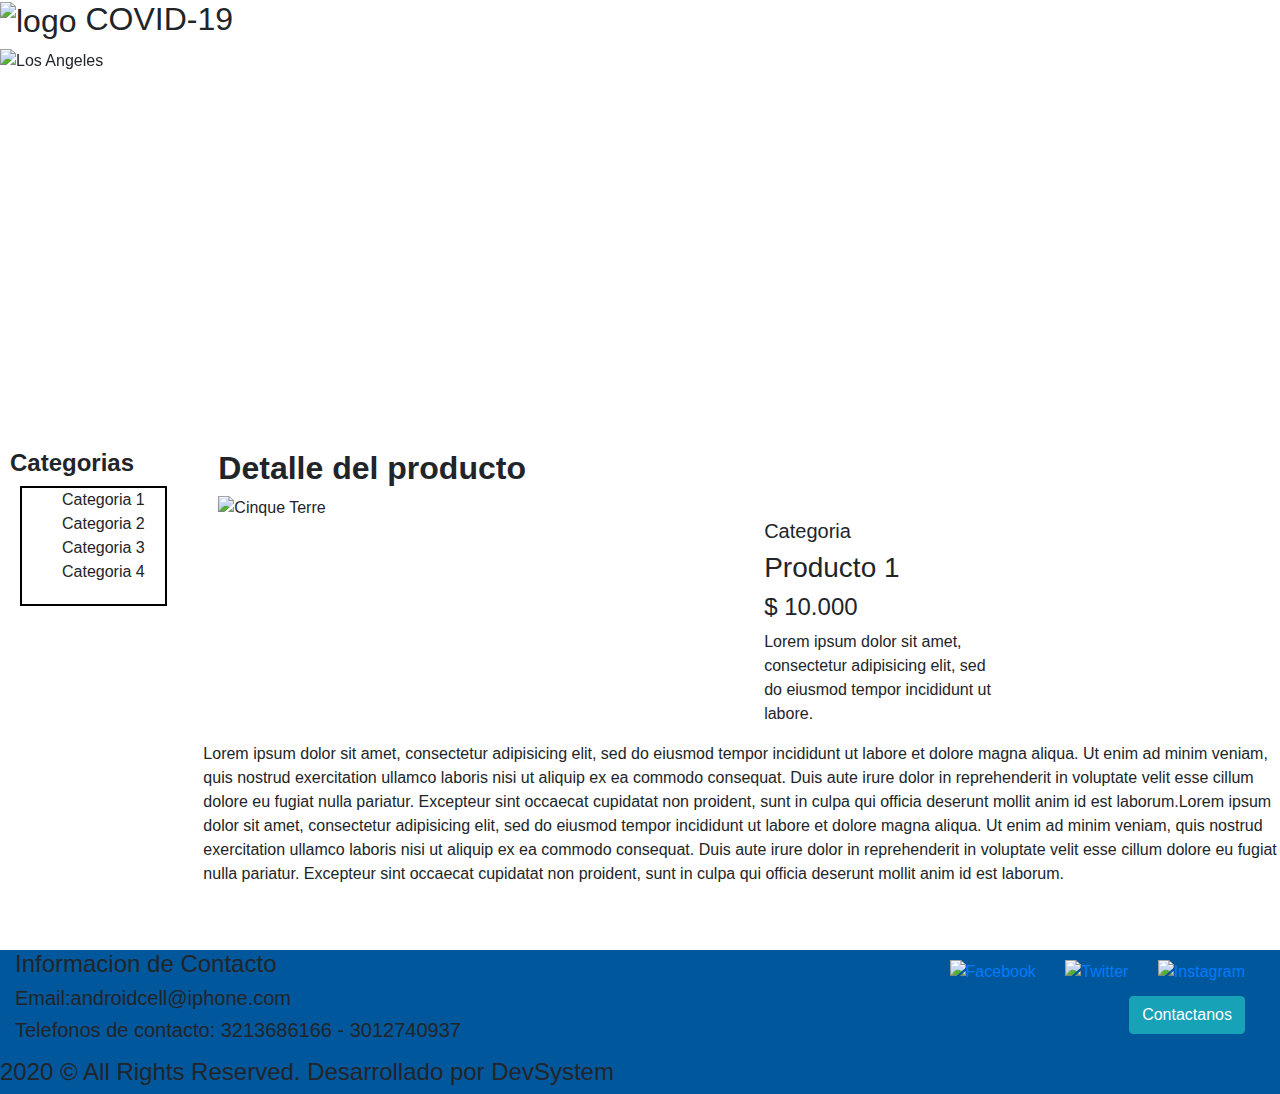
==== html/detalleProducto.html @ 5e811143 "front" ====
<!DOCTYPE html>
<html>
<head>
	<title>Inicio</title>
	<meta charset="UTF-8">
	<meta name="viewport" content="width=device-width, initial-scale=1.0">
	<meta http-equiv="X-UA-Compatible" content="ie=edge">
	<link rel="stylesheet" href="../css/style.css">
	<link rel="stylesheet" href="https://maxcdn.bootstrapcdn.com/bootstrap/4.5.2/css/bootstrap.min.css">

</head>
<body>
	<nav class="" id="nav">
		<h2> <img  id="logo" src="https://eos-gnss.com/wp-content/uploads/2018/04/iOS.png" width="200px" height="150px" alt="logo"> COVID-19 
		</h2>
	</nav>

	<div id="menu">
		<div id="myCarousel" class="carousel slide" data-ride="carousel">

			
			<ul class="carousel-indicators">
				<li data-target="#myCarousel" data-slide-to="0" class="active"></li>
				<li data-target="#myCarousel" data-slide-to="1"></li>
				<li data-target="#myCarousel" data-slide-to="2"></li>
			</ul>

			
			<div class="carousel-inner">
				<div class="carousel-item active">
					<img class="img-fluid" src="https://sites.google.com/site/androidalvarezpiantojasmink/_/rsrc/1470267936556/home/Bienvenidos--edrp96-1.png" alt="Los Angeles" width="1100" height="500">
				</div>
				<div class="carousel-item">
					<img class="img-fluid" src="https://i0.wp.com/unaaldia.hispasec.com/wp-content/uploads/2020/03/apple_ios-1.jpg?fit=697%2C365&ssl=1&w=640" alt="Chicago" width="1100" height="500">
				</div>
				<div class="carousel-item">
					<img class="img-fluid" src="https://vertoanalytics.com/wp-content/uploads/2015/03/verto-analytics-learning-loyalty-apple-vs-android.jpg" alt="New York" width="1100" height="500">
				</div>
			</div>

			
			<a class="carousel-control-prev" href="#myCarousel" data-slide="prev">
				<span class="carousel-control-prev-icon"></span>
			</a>
			<a class="carousel-control-next" href="#myCarousel" data-slide="next">
				<span class="carousel-control-next-icon"></span>
			</a>
		</div>

	</div>
	<div class="row">

		<div class="col-sm-2">
			<div class="row " id="category">
				
				<h4><b>Categorias</b></h4>
				<ul>
					<li>Categoria 1</li>
					<li>Categoria 2</li>
					<li>Categoria 3</li>
					<li>Categoria 4</li>
				</ul>
				
			</div>
			

		</div>
		<div class="col-sm-10">
			<div class="row">
				<div class="col-sm-12"><h2><b>Detalle del producto</b></h2> </div>
				
				<div class="col-sm-6" style="float: left;">
					<img src="https://s3.amazonaws.com/mercado-ideas/wp-content/uploads/sites/2/2019/06/04175926/huawei-mate-20-lite-64gb-dual-sim-black.jpg" alt="Cinque Terre" width="600" height="400">
				</div>
				<div class="col-sm-3" style="float: left;">

					<br><h5>Categoria</h5>
					<h3>Producto 1</h3>
					<h4>$ 10.000</h4>
					<p>Lorem ipsum dolor sit amet, consectetur adipisicing elit, sed do eiusmod
					tempor incididunt ut labore.</p>
				</div>
				<div>
					<p>Lorem ipsum dolor sit amet, consectetur adipisicing elit, sed do eiusmod
					tempor incididunt ut labore et dolore magna aliqua. Ut enim ad minim veniam,
					quis nostrud exercitation ullamco laboris nisi ut aliquip ex ea commodo
					consequat. Duis aute irure dolor in reprehenderit in voluptate velit esse
					cillum dolore eu fugiat nulla pariatur. Excepteur sint occaecat cupidatat non
					proident, sunt in culpa qui officia deserunt mollit anim id est laborum.Lorem ipsum dolor sit amet, consectetur adipisicing elit, sed do eiusmod
					tempor incididunt ut labore et dolore magna aliqua. Ut enim ad minim veniam,
					quis nostrud exercitation ullamco laboris nisi ut aliquip ex ea commodo
					consequat. Duis aute irure dolor in reprehenderit in voluptate velit esse
					cillum dolore eu fugiat nulla pariatur. Excepteur sint occaecat cupidatat non
					proident, sunt in culpa qui officia deserunt mollit anim id est laborum.</p>
				</div>
				<br><br>
			</div>

			
		</div>
	</div>
	<div class="row" id="footer" >
		<div class="col-sm-6">
			<h4>Informacion de Contacto</h4>
			<h5>Email:androidcell@iphone.com</h5>			
			<h5>Telefonos de contacto: 3213686166 - 3012740937</h5>
			
		</div>
		<div class="col-sm-6 " style="text-align: right;">
			<a target="_blank" title="facebook" href="https://www.facebook.com/"><img src="https://cdn.icon-icons.com/icons2/1826/PNG/512/4202110facebooklogosocialsocialmedia-115707_115594.png" alt="Facebook" /></a>
			<a target="_blank" title="twitter" href="https://twitter.com/?lang=es"><img src="https://images.vexels.com/media/users/3/137419/isolated/preview/b1a3fab214230557053ed1c4bf17b46c-icono-de-twitter-logo-by-vexels.png" alt="Twitter"  /> </a>
			<a  target="_blank"title="Instagram" href="https://www.instagram.com/?hl=es-la"><img src="https://upload.wikimedia.org/wikipedia/commons/thumb/5/58/Instagram-Icon.png/1200px-Instagram-Icon.png" alt="Instagram" /></a>
			<br>

			<!-- <button type="button" class="btn btn-info">Contactanos</button> -->
			<a href="" class="btn btn-info btn-rounded mb-4" data-toggle="modal" data-target="#modalContactForm">Contactanos</a>
		</div>
		<div class="col align-self-center" id="derechos">
			<h4 class="row justify-content-center justify-content-md-start">2020 © All Rights Reserved. Desarrollado por DevSystem</h4> 
		</div>
	</div>


	<div class="modal fade" id="modalContactForm" tabindex="-1" role="dialog" aria-labelledby="myModalLabel"
	aria-hidden="true">
	<div class="modal-dialog" role="document">
		<div class="modal-content">
			<div class="modal-header text-center">
				<h4 class="modal-title w-100 font-weight-bold">Formulario de Contacto</h4>
				<button type="button" class="close" data-dismiss="modal" aria-label="Close">
					<span aria-hidden="true">&times;</span>
				</button>
			</div>
			<div class="modal-body mx-3">
				<div class="md-form mb-3">
					<i class="fas fa-user prefix grey-text"></i>
					<input type="text" id="form34" class="form-control validate">
					<label data-error="wrong" data-success="right" for="form34">Nombre</label>
				</div>

				<div class="md-form mb-3">
					<i class="fas fa-envelope prefix grey-text"></i>
					<input type="email" id="form29" class="form-control validate">
					<label data-error="wrong" data-success="right" for="form29">email</label>
				</div>        

				<div class="md-form">
					<i class="fas fa-pencil prefix grey-text"></i>
					<textarea type="text" id="form8" class="md-textarea form-control" rows="4"></textarea>
					<label data-error="wrong" data-success="right" for="form8">Your message</label>
				</div>

			</div>
			<div class="modal-footer d-flex justify-content-center">
				<button class="btn btn-inf">Enviar<i class="fas fa-paper-plane-o ml-1"></i></button>
			</div>
		</div>
	</div>
</div>	


<script src="https://ajax.googleapis.com/ajax/libs/jquery/3.5.1/jquery.min.js"></script>
<script src="https://cdnjs.cloudflare.com/ajax/libs/popper.js/1.16.0/umd/popper.min.js"></script>
<script src="https://maxcdn.bootstrapcdn.com/bootstrap/4.5.2/js/bootstrap.min.js"></script>

<script type="text/javascript" src="./js/script.js"></script>
</body>
</html>
---- css/style.css ----
body{
	
	overflow-x: hidden;
}
#nav{
	background-color: white;
}
.carousel-inner{
	height: 400px;
	width: 100%;

}
.carousel-inner img {
    width: 100%;
    height: 400px;
    min-height: 350px;

  }

div.gallery {
  margin: 5px;
  border: 1px solid #ccc;
  float: left;
  width: 180px;
}
div.gallery:hover {
  border: 1px solid #777;
}

div.gallery img {
  width: 100%;
  height: auto;
}

div.desc {
  padding: 15px;
  text-align: center;
}
  

#footer{
	background-color:#01579b;
	width: 100%;
	margin-left: 0px;
}
#footer img{
	height: 50px;
	width: 50px;
	margin-top: 10px;
	margin-left: 5px;
}
#footer a{	
	margin-top: 12px;
	margin-right: 20px;
}

#parrafo{
	margin-left: 10px;
}
#galeria{
	margin-left: 10px;
}
/*#derechos{
	align-items: center;
}*/
/*#derechos h4{
	padding-left: 350px;
}*/
.modal-body{
	display:block;
	margin:auto;
}
#parrafo ul{
	border-style: solid;
	padding-right: 50px;
	padding-bottom: 50px;
	list-style: none;
}
.gallery{

	margin-left: auto;
	margin-right: auto;
}
.searchbar{
	margin-left: auto;
	margin-right: auto;
}
#category {
	margin-left: 10px;
}
#category ul{
	margin-left: 10px;
	border: 2px solid black;
	padding-right: 20px;
	padding-bottom: 20px;
	list-style: none;
}
/*#info{
	padding-left: 20px;
}*/
#insta{
	padding-left: 10px;
}
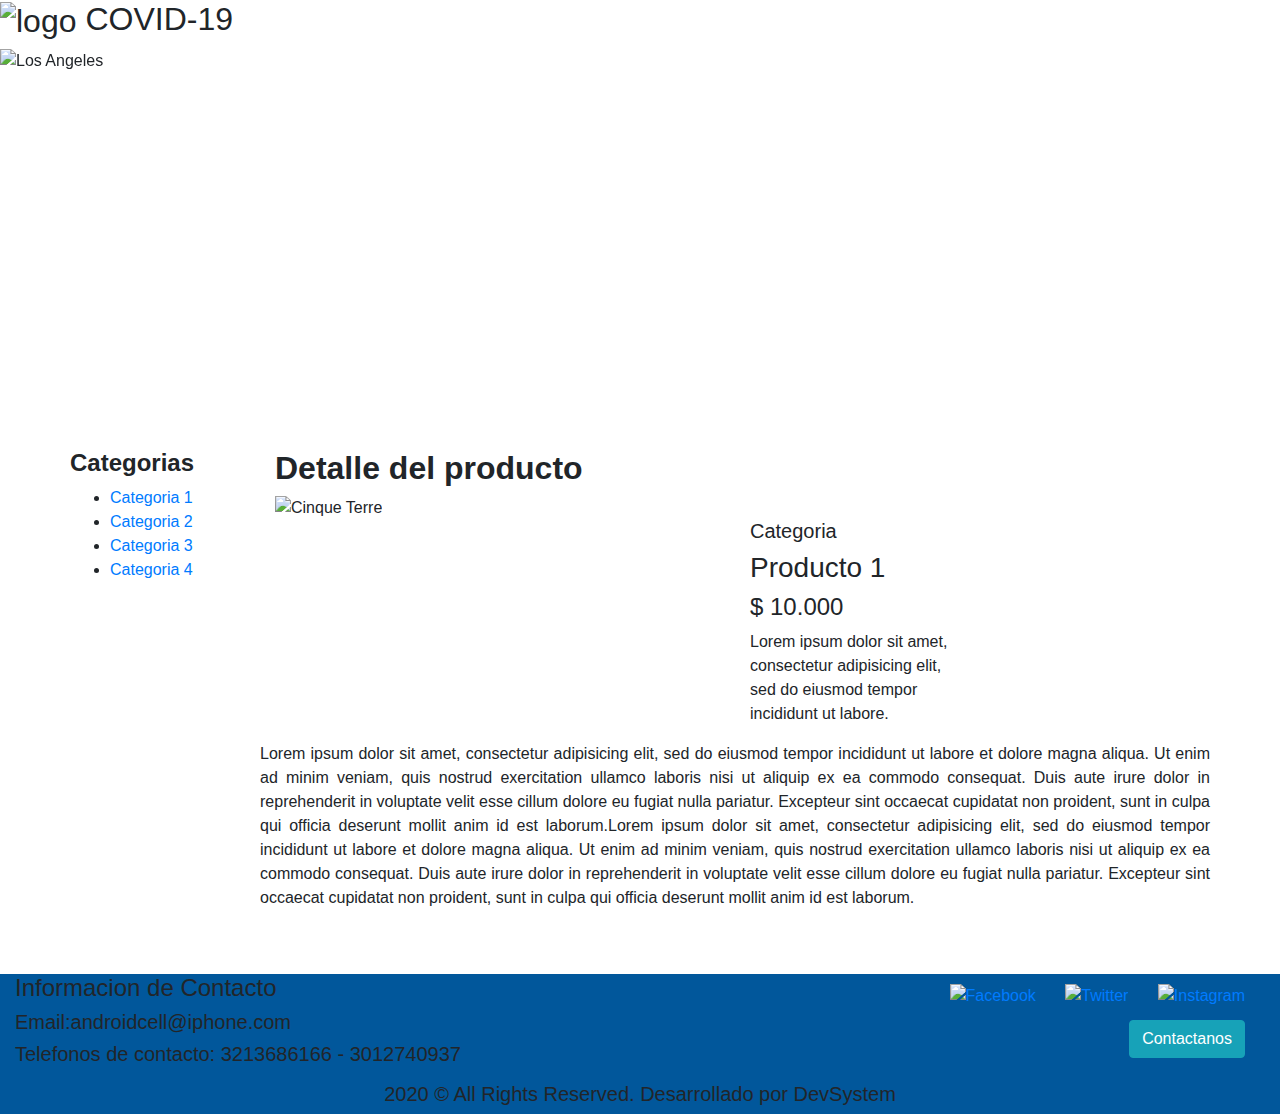
==== commit cb1b3d8d: "actualizado" ====
--- a/html/detalleProducto.html
+++ b/html/detalleProducto.html
@@ -31,10 +31,10 @@
 					<img class="img-fluid" src="https://sites.google.com/site/androidalvarezpiantojasmink/_/rsrc/1470267936556/home/Bienvenidos--edrp96-1.png" alt="Los Angeles" width="1100" height="500">
 				</div>
 				<div class="carousel-item">
-					<img class="img-fluid" src="https://i0.wp.com/unaaldia.hispasec.com/wp-content/uploads/2020/03/apple_ios-1.jpg?fit=697%2C365&ssl=1&w=640" alt="Chicago" width="1100" height="500">
+					<img class="img-fluid" src="https://img.freepik.com/vector-gratis/banner-desarrollo-sitios-web_33099-1687.jpg?size=626&ext=jpg&ga=GA1.2.1819910848.1602374400" alt="Chicago" width="1100" height="500">
 				</div>
 				<div class="carousel-item">
-					<img class="img-fluid" src="https://vertoanalytics.com/wp-content/uploads/2015/03/verto-analytics-learning-loyalty-apple-vs-android.jpg" alt="New York" width="1100" height="500">
+					<img class="img-fluid" src="https://www.infinitiliveaboard.com/public/images/Banner-img-22.jpg" alt="New York" width="1100" height="500">
 				</div>
 			</div>
 
@@ -48,6 +48,7 @@
 		</div>
 
 	</div>
+	<div class="container">
 	<div class="row">
 
 		<div class="col-sm-2">
@@ -55,10 +56,10 @@
 				
 				<h4><b>Categorias</b></h4>
 				<ul>
-					<li>Categoria 1</li>
-					<li>Categoria 2</li>
-					<li>Categoria 3</li>
-					<li>Categoria 4</li>
+					<li><a href="#">Categoria 1</a></li>
+					<li><a href="#">Categoria 2</a></li>
+					<li><a href="#">Categoria 3</a></li>
+					<li><a href="#">Categoria 4</a></li>
 				</ul>
 				
 			</div>
@@ -70,7 +71,7 @@
 				<div class="col-sm-12"><h2><b>Detalle del producto</b></h2> </div>
 				
 				<div class="col-sm-6" style="float: left;">
-					<img src="https://s3.amazonaws.com/mercado-ideas/wp-content/uploads/sites/2/2019/06/04175926/huawei-mate-20-lite-64gb-dual-sim-black.jpg" alt="Cinque Terre" width="600" height="400">
+					<img src="https://s3.amazonaws.com/mercado-ideas/wp-content/uploads/sites/2/2019/06/04175926/huawei-mate-20-lite-64gb-dual-sim-black.jpg" alt="Cinque Terre" width="500" height="400">
 				</div>
 				<div class="col-sm-3" style="float: left;">
 
@@ -81,7 +82,7 @@
 					tempor incididunt ut labore.</p>
 				</div>
 				<div>
-					<p>Lorem ipsum dolor sit amet, consectetur adipisicing elit, sed do eiusmod
+					<p class="text-justify">Lorem ipsum dolor sit amet, consectetur adipisicing elit, sed do eiusmod
 					tempor incididunt ut labore et dolore magna aliqua. Ut enim ad minim veniam,
 					quis nostrud exercitation ullamco laboris nisi ut aliquip ex ea commodo
 					consequat. Duis aute irure dolor in reprehenderit in voluptate velit esse
@@ -99,6 +100,7 @@
 			
 		</div>
 	</div>
+	</div>
 	<div class="row" id="footer" >
 		<div class="col-sm-6">
 			<h4>Informacion de Contacto</h4>
@@ -115,8 +117,8 @@
 			<!-- <button type="button" class="btn btn-info">Contactanos</button> -->
 			<a href="" class="btn btn-info btn-rounded mb-4" data-toggle="modal" data-target="#modalContactForm">Contactanos</a>
 		</div>
-		<div class="col align-self-center" id="derechos">
-			<h4 class="row justify-content-center justify-content-md-start">2020 © All Rights Reserved. Desarrollado por DevSystem</h4> 
+		<div class="col  text-center" style="margin-bottom:0" id="derechos">
+			<h5>2020 © All Rights Reserved. Desarrollado por DevSystem</h5> 
 		</div>
 	</div>
 
--- a/css/style.css
+++ b/css/style.css
@@ -19,7 +19,7 @@
 
 div.gallery {
   margin: 5px;
-  border: 1px solid #ccc;
+ /* border: 1px solid #ccc;*/
   float: left;
   width: 180px;
 }
@@ -85,7 +85,7 @@
 	margin-left: auto;
 	margin-right: auto;
 }
-#category {
+/*#category {
 	margin-left: 10px;
 }
 #category ul{
@@ -94,7 +94,7 @@
 	padding-right: 20px;
 	padding-bottom: 20px;
 	list-style: none;
-}
+}*/
 /*#info{
 	padding-left: 20px;
 }*/
